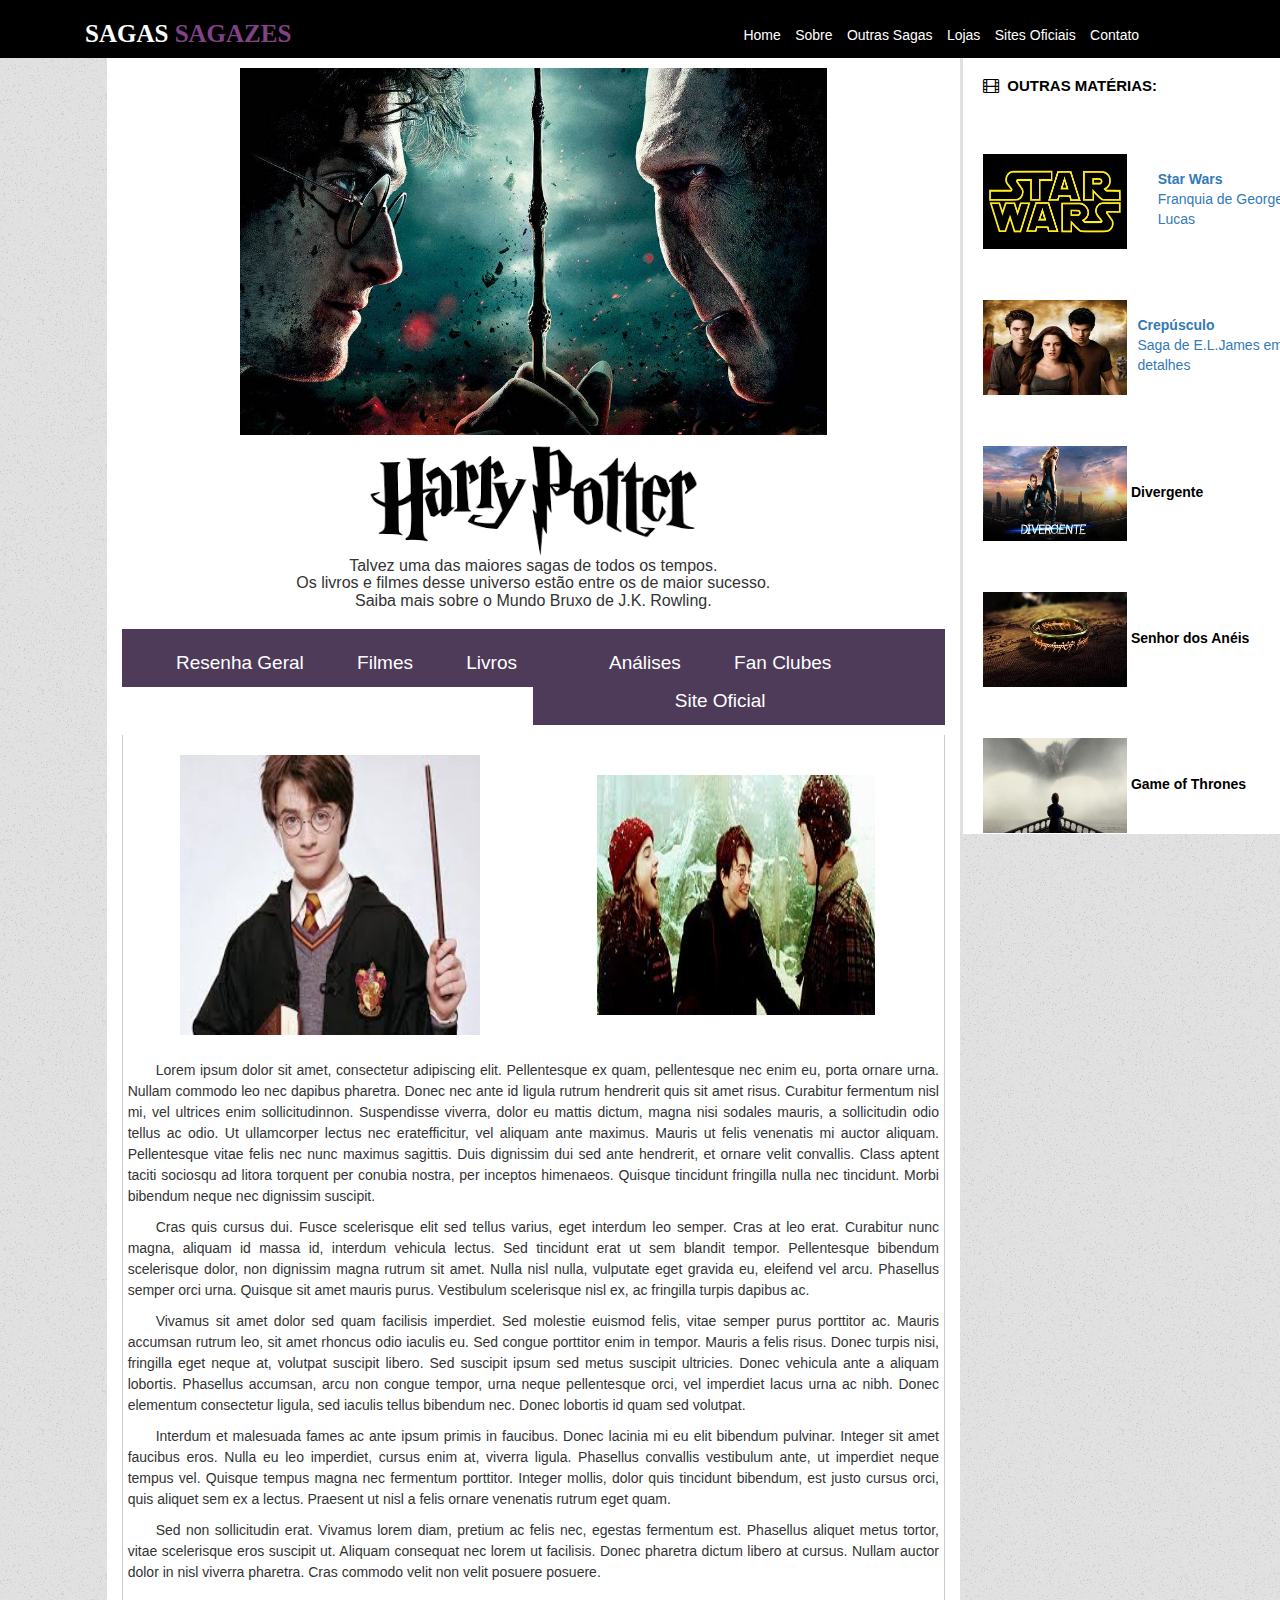
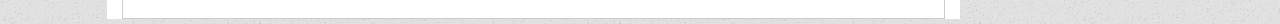
==== paghp.html @ ce02914e "Upload 2/08" ====
<!doctype html>
<html>
  <head>
    <meta charset="utf-8"/>
    <title>Harry Potter</title>
    <link rel="icon" href="./css/S.png" type="image/x-icon" />
	<link rel="stylesheet" href="./css/layouthp.css">
    <link rel="stylesheet" href="./css/bootstrap/css/bootstrap.min.css">
    <link rel="stylesheet" href="./css/font-awesome-4.7.0/css/font-awesome.min.css">
    <script type="text/javascript" src="javascript.js"></script>
   </head>
   <body>
	   	<header>
            <div class="container">
            <div class="col-sm-12 col-md-6"><h1><strong>SAGAS</strong><span><strong> SAGAZES</strong></span></h1></div>
            <div class="col-sm-12 col-md-6" id="nav">
	          <ul>
	            <button>Home</button>
	            <button>Sobre</button>
	            <button>Outras Sagas</button>
	            <button>Lojas</button>
	            <button>Sites Oficiais</button>
	            <button>Contato</button>
	          </ul>
	        </div>
	  	</header>

    <main class="col-xs-12 col-sm-12 col-md-8 col-md-offset-1">
        
        <div class="col-xs-12 col-md-12" id="first-img"><img src="css/img.jpg" alt="Harry Potter"/></div>

		<h1><img src="css/harrypotter.png" alt="Harry Potter"/> <p>Talvez uma das maiores sagas de todos os tempos. <br/>
		Os livros e filmes desse universo estão entre os de maior sucesso.<br/>
		Saiba mais sobre o Mundo Bruxo de J.K. Rowling.</p></h1>

    	<div id="nav">
  			<ul class="col-sm-12 col-md-6" id="ul1">
	            <button class="tablinks" id="ul-button-1" onclick="openConteudo(event, 'conteudo')">Resenha Geral</button>
	            <div class="dropdown" >
                  <button class="dropbtn" id="ul-button-1">Filmes</button>
                  <div class="dropdown-content" style="left: 0;">
                    <div class="tab">
                        <li><button class="tablinks" onclick="openConteudo(event, 'filme_1')">Harry Potter e a Pedra Filosofal</button></li>
                        <li><button class="tablinks" onclick="openConteudo(event, 'filme_2')">Harry Potter e a Camara Secreta</button></li>
                        <li><button class="tablinks" onclick="openConteudo(event, 'filme_3')">Harry Potter e o Prisioneiro de Azkaban</button></li>
                        <li><button class="tablinks" onclick="openConteudo(event, 'filme_4')">Harry Potter e o Cálice de Fogo</button></li>
                        <li><button class="tablinks" onclick="openConteudo(event, 'filme_5')">Harry Potter e a Ordem da Fênix</button></li>
                        <li><button class="tablinks" onclick="openConteudo(event, 'filme_6')">Harry Potter e o Enigma do Príncipe</button></li>
                        <li><button class="tablinks" onclick="openConteudo(event, 'filme_7')">Harry Potter e as Relíquias da Morte P1</button></li>
                        <li><button class="tablinks" onclick="openConteudo(event, 'filme_8')">Harry Potter e as Relíquias da Morte P2</button></li>
                    </div>
                    </div>
                </div>
	            <div class="dropdown" >
				  <button class="dropbtn" id="ul-button-1">Livros</button>
				  <div class="dropdown-content" style="left: 0;">
				    <div class="tab">
						<li><button class="tablinks" onclick="openConteudo(event, 'livro_1')">Harry Potter e a Pedra Filosofal</button></li>
						<li><button class="tablinks" onclick="openConteudo(event, 'livro_2')">Harry Potter e a Camara Secreta</button></li>
						<li><button class="tablinks" onclick="openConteudo(event, 'livro_3')">Harry Potter e o Prisioneiro de Azkaban</button></li>
						<li><button class="tablinks" onclick="openConteudo(event, 'livro_4')">Harry Potter e o Cálice de Fogo</button></li>
						<li><button class="tablinks" onclick="openConteudo(event, 'livro_5')">Harry Potter e a Ordem da Fênix</button></li>
						<li><button class="tablinks" onclick="openConteudo(event, 'livro_6')">Harry Potter e o Enigma do Príncipe</button></li>
						<li><button class="tablinks" onclick="openConteudo(event, 'livro_7')">Harry Potter e as Relíquias da Morte</button></li>
					</div>
				  </div>
				</div>
            </ul>
            <ul class="col-sm-12 col-md-6" id="ul2">
	            <button id="ul-button-2">Análises</button>
	            <button id="ul-button-2">Fan Clubes</button>
	            <a href="https://www.pottermore.com/" target="_blank"><button id="ul-button-2">Site Oficial</button></a>
         	</ul>
        </div>

        <div id="principal">

        	<div id="conteudo" class="tabcontent" style="display: block;" >

        	<div id="img" class="col-xs-12 col-sm-12 col-md-6"><img src="css/harry.jpg" alt="Harry Potter"/></div>

        	<div id="img1" class="col-xs-12 col-sm-12 col-md-6"><img src="css/harry2.jpg" alt="Harry Potter"/></div>
        	<br/>
        		<p>	Lorem ipsum dolor sit amet, consectetur adipiscing elit. Pellentesque ex quam, pellentesque nec enim eu, porta ornare urna. Nullam commodo leo nec dapibus pharetra. Donec nec ante id ligula rutrum hendrerit quis sit amet risus. Curabitur fermentum nisl mi, vel ultrices enim sollicitudinnon. Suspendisse viverra, dolor eu mattis dictum, magna nisi sodales mauris, a sollicitudin odio tellus ac odio. Ut ullamcorper lectus nec eratefficitur, vel aliquam ante maximus. Mauris ut felis venenatis mi auctor aliquam. Pellentesque vitae felis nec nunc maximus sagittis.
        		Duis dignissim dui sed ante hendrerit, et ornare velit convallis. Class aptent taciti sociosqu ad litora torquent per conubia nostra, per inceptos  himenaeos. Quisque tincidunt fringilla nulla nec tincidunt. Morbi bibendum neque nec dignissim suscipit.

        		<p>Cras quis cursus dui. Fusce scelerisque elit sed tellus varius, eget interdum leo semper. Cras at leo erat. Curabitur nunc magna, aliquam id massa id, interdum vehicula lectus. Sed tincidunt erat ut sem blandit tempor. Pellentesque bibendum scelerisque dolor, non dignissim magna rutrum sit amet. Nulla nisl nulla, vulputate eget gravida eu, eleifend vel arcu. Phasellus semper orci urna. Quisque sit amet mauris purus. Vestibulum scelerisque nisl ex, ac fringilla turpis dapibus ac.</p>

        		<p>Vivamus sit amet dolor sed quam facilisis imperdiet. Sed molestie euismod felis, vitae semper purus porttitor ac. Mauris accumsan rutrum leo, sit amet rhoncus odio iaculis eu. Sed congue porttitor enim in tempor. Mauris a felis risus. Donec turpis nisi, fringilla eget neque at, volutpat suscipit libero. Sed suscipit ipsum sed metus suscipit ultricies. Donec vehicula ante a aliquam lobortis. Phasellus accumsan, arcu non congue tempor, urna neque pellentesque orci, vel imperdiet lacus urna ac nibh. Donec elementum consectetur ligula, sed iaculis tellus bibendum nec. Donec lobortis id quam sed volutpat.</p>
        		<p>Interdum et malesuada fames ac ante ipsum primis in faucibus. Donec lacinia mi eu elit bibendum pulvinar. Integer sit amet faucibus eros. Nulla eu leo imperdiet, cursus enim at, viverra ligula. Phasellus convallis vestibulum ante, ut imperdiet neque tempus vel. Quisque tempus magna nec fermentum porttitor. Integer mollis, dolor quis tincidunt bibendum, est justo cursus orci, quis aliquet sem ex a lectus. Praesent ut nisl a felis ornare venenatis rutrum eget quam.</p>

        		<p>Sed non sollicitudin erat. Vivamus lorem diam, pretium ac felis nec, egestas fermentum est. Phasellus aliquet metus tortor, vitae scelerisque eros suscipit ut. Aliquam consequat nec lorem ut facilisis. Donec pharetra dictum libero at cursus. Nullam auctor dolor in nisl viverra pharetra. Cras commodo velit non velit posuere posuere.</p>
        	</div>
            <div id="filme_1" class="tabcontent" style="display: none;">

                <div id="img" class="col-xs-12 col-sm-12 col-md-6"><img src="css/pedrafilosofal2.jpg" alt="Harry Potter"/></div>
                <div id="img2" class="col-xs-12 col-sm-12 col-md-6"><img src="css/pedrafilosofal3.jpg" alt="Harry Potter"/></div>
                <br/>
                <p>rem ipsum dolor sit amet, consectetur adipiscing elit. Pellentesque porta felis id lectus condimentum, vitae luctus ex consectetur. Praesent lobortis ut erat sit amet elementum. Nulla vel congue tortor. Fusce ac dolor aliquet diam semper porta vel in massa. Quisque felis justo, efficitur nec mauris nec, volutpat faucibus dolor. Integer dignissim in velit eu imperdiet. Mauris venenatis condimentum dui. Donec dapibus laoreet mattis. Sed mollis ac ligula id rhoncus. Ut sit amet accumsan nisi. Praesent fringilla faucibus nisi, et fermentum mi dictum a. Nam metus nulla, aliquet eu quam eu, rutrum lobortis elit. Proin augue enim, feugiat a tincidunt a, efficitur sed ex. Fusce a erat eu metus auctor ultricies nec ut lacus. Nulla convallis nibh a iaculis fringilla.</p>
                <p>Duis dui velit, lobortis nec tincidunt at, hendrerit consectetur elit. In velit est, consequat a dignissim tincidunt, tincidunt id ipsum. Curabitur sit amet consectetur libero. Sed vel ligula eu ipsum mattis mollis in sed nulla. Donec eget velit in ante luctus sollicitudin vitae quis orci. Aliquam tempor, ante quis vestibulum ullamcorper, risus enim egestas nisi, quis commodo eros sem non nulla. Duis pulvinar consequat justo ac rhoncus. Nunc fermentum auctor placerat. Nulla id magna magna. Duis vitae metus nibh. Curabitur varius eleifend ante, nec convallis lacus sollicitudin sit amet. Nullam lacinia malesuada purus, sed pellentesque eros rutrum non. Vivamus id sodales diam, id semper nisi.</p>

                <p>Pellentesque risus eros, auctor in enim a, aliquam ultrices ex. Quisque vel nunc at elit fermentum tristique in et sapien. Morbi volutpat nisl sit amet facilisis volutpat. Fusce facilisis leo at semper egestas. Suspendisse consectetur vehicula consequat. Nam ut libero in arcu cursus tempus. Quisque in tellus a urna consectetur dignissim. Nulla nibh sem, tristique id accumsan non, imperdiet ut massa. Praesent nec libero tempor, sagittis lacus vel, ullamcorper nisi. Morbi nec gravida mauris. Nullam ac urna nec lacus tristique facilisis nec a justo. Donec ut est et purus dignissim vulputate nec eu orci. Pellentesque habitant morbi tristique senectus et netus et malesuada fames ac turpis egestas.</p>
            </div>
            <div id="filme_2" class="tabcontent" style="display: none;">

                <div id="img" class="col-xs-12 col-sm-12 col-md-6"><img src="css/camarasecreta2.jpg" alt="Harry Potter"/></div>
                <div id="img2" class="col-xs-12 col-sm-12 col-md-6"><img src="css/camarasecreta3.jpg" alt="Harry Potter"/></div>
                <br/>
                <p>Lorem ipsum dolor sit amet, consectetur adipiscing elit. Pellentesque porta felis id lectus condimentum, vitae luctus ex consectetur. Praesent lobortis ut erat sit amet elementum. Nulla vel congue tortor. Fusce ac dolor aliquet diam semper porta vel in massa. Quisque felis justo, efficitur nec mauris nec, volutpat faucibus dolor. Integer dignissim in velit eu imperdiet. Mauris venenatis condimentum dui. Donec dapibus laoreet mattis. Sed mollis ac ligula id rhoncus. Ut sit amet accumsan nisi. Praesent fringilla faucibus nisi, et fermentum mi dictum a. Nam metus nulla, aliquet eu quam eu, rutrum lobortis elit. Proin augue enim, feugiat a tincidunt a, efficitur sed ex. Fusce a erat eu metus auctor ultricies nec ut lacus. Nulla convallis nibh a iaculis fringilla.</p>

                <p>Duis dui velit, lobortis nec tincidunt at, hendrerit consectetur elit. In velit est, consequat a dignissim tincidunt, tincidunt id ipsum. Curabitur sit amet consectetur libero. Sed vel ligula eu ipsum mattis mollis in sed nulla. Donec eget velit in ante luctus sollicitudin vitae quis orci. Aliquam tempor, ante quis vestibulum ullamcorper, risus enim egestas nisi, quis commodo eros sem non nulla. Duis pulvinar consequat justo ac rhoncus. Nunc fermentum auctor placerat. Nulla id magna magna. Duis vitae metus nibh. Curabitur varius eleifend ante, nec convallis lacus sollicitudin sit amet. Nullam lacinia malesuada purus, sed pellentesque eros rutrum non. Vivamus id sodales diam, id semper nisi.</p>

                <p>Pellentesque risus eros, auctor in enim a, aliquam ultrices ex. Quisque vel nunc at elit fermentum tristique in et sapien. Morbi volutpat nisl sit amet facilisis volutpat. Fusce facilisis leo at semper egestas. Suspendisse consectetur vehicula consequat. Nam ut libero in arcu cursus tempus. Quisque in tellus a urna consectetur dignissim. Nulla nibh sem, tristique id accumsan non, imperdiet ut massa. Praesent nec libero tempor, sagittis lacus vel, ullamcorper nisi. Morbi nec gravida mauris. Nullam ac urna nec lacus tristique facilisis nec a justo. Donec ut est et purus dignissim vulputate nec eu orci. Pellentesque habitant morbi tristique senectus et netus et malesuada fames ac turpis egestas.</p>
            </div>
            <div id="filme_3" class="tabcontent" style="display: none;">

                <div id="img" class="col-xs-12 col-sm-12 col-md-6"><img src="css/prisioneiro2.jpg" alt="Harry Potter"/></div>
                <div id="img2" class="col-xs-12 col-sm-12 col-md-6"><img src="css/prisioneiro3.jpg" alt="Harry Potter"/></div>
                <br/>
                <p>Lorem ipsum dolor sit amet, consectetur adipiscing elit. Pellentesque porta felis id lectus condimentum, vitae luctus ex consectetur. Praesent lobortis ut erat sit amet elementum. Nulla vel congue tortor. Fusce ac dolor aliquet diam semper porta vel in massa. Quisque felis justo, efficitur nec mauris nec, volutpat faucibus dolor. Integer dignissim in velit eu imperdiet. Mauris venenatis condimentum dui. Donec dapibus laoreet mattis. Sed mollis ac ligula id rhoncus. Ut sit amet accumsan nisi. Praesent fringilla faucibus nisi, et fermentum mi dictum a. Nam metus nulla, aliquet eu quam eu, rutrum lobortis elit. Proin augue enim, feugiat a tincidunt a, efficitur sed ex. Fusce a erat eu metus auctor ultricies nec ut lacus. Nulla convallis nibh a iaculis fringilla.</p>

                <p>Duis dui velit, lobortis nec tincidunt at, hendrerit consectetur elit. In velit est, consequat a dignissim tincidunt, tincidunt id ipsum. Curabitur sit amet consectetur libero. Sed vel ligula eu ipsum mattis mollis in sed nulla. Donec eget velit in ante luctus sollicitudin vitae quis orci. Aliquam tempor, ante quis vestibulum ullamcorper, risus enim egestas nisi, quis commodo eros sem non nulla. Duis pulvinar consequat justo ac rhoncus. Nunc fermentum auctor placerat. Nulla id magna magna. Duis vitae metus nibh. Curabitur varius eleifend ante, nec convallis lacus sollicitudin sit amet. Nullam lacinia malesuada purus, sed pellentesque eros rutrum non. Vivamus id sodales diam, id semper nisi.</p>

                <p>Pellentesque risus eros, auctor in enim a, aliquam ultrices ex. Quisque vel nunc at elit fermentum tristique in et sapien. Morbi volutpat nisl sit amet facilisis volutpat. Fusce facilisis leo at semper egestas. Suspendisse consectetur vehicula consequat. Nam ut libero in arcu cursus tempus. Quisque in tellus a urna consectetur dignissim. Nulla nibh sem, tristique id accumsan non, imperdiet ut massa. Praesent nec libero tempor, sagittis lacus vel, ullamcorper nisi. Morbi nec gravida mauris. Nullam ac urna nec lacus tristique facilisis nec a justo. Donec ut est et purus dignissim vulputate nec eu orci. Pellentesque habitant morbi tristique senectus et netus et malesuada fames ac turpis egestas.</p>
            </div>
            <div id="filme_4" class="tabcontent" style="display: none;">

                <div id="img"><img src="css/calicedefogo2.jpg" alt="Harry Potter"/>
                <img src="css/calicedefogo3.jpg" alt="Harry Potter"/></div>
                <br/>
                <p>Lorem ipsum dolor sit amet, consectetur adipiscing elit. Pellentesque porta felis id lectus condimentum, vitae luctus ex consectetur. Praesent lobortis ut erat sit amet elementum. Nulla vel congue tortor. Fusce ac dolor aliquet diam semper porta vel in massa. Quisque felis justo, efficitur nec mauris nec, volutpat faucibus dolor. Integer dignissim in velit eu imperdiet. Mauris venenatis condimentum dui. Donec dapibus laoreet mattis. Sed mollis ac ligula id rhoncus. Ut sit amet accumsan nisi. Praesent fringilla faucibus nisi, et fermentum mi dictum a. Nam metus nulla, aliquet eu quam eu, rutrum lobortis elit. Proin augue enim, feugiat a tincidunt a, efficitur sed ex. Fusce a erat eu metus auctor ultricies nec ut lacus. Nulla convallis nibh a iaculis fringilla.</p>

                <p>Duis dui velit, lobortis nec tincidunt at, hendrerit consectetur elit. In velit est, consequat a dignissim tincidunt, tincidunt id ipsum. Curabitur sit amet consectetur libero. Sed vel ligula eu ipsum mattis mollis in sed nulla. Donec eget velit in ante luctus sollicitudin vitae quis orci. Aliquam tempor, ante quis vestibulum ullamcorper, risus enim egestas nisi, quis commodo eros sem non nulla. Duis pulvinar consequat justo ac rhoncus. Nunc fermentum auctor placerat. Nulla id magna magna. Duis vitae metus nibh. Curabitur varius eleifend ante, nec convallis lacus sollicitudin sit amet. Nullam lacinia malesuada purus, sed pellentesque eros rutrum non. Vivamus id sodales diam, id semper nisi.</p>

                <p>Pellentesque risus eros, auctor in enim a, aliquam ultrices ex. Quisque vel nunc at elit fermentum tristique in et sapien. Morbi volutpat nisl sit amet facilisis volutpat. Fusce facilisis leo at semper egestas. Suspendisse consectetur vehicula consequat. Nam ut libero in arcu cursus tempus. Quisque in tellus a urna consectetur dignissim. Nulla nibh sem, tristique id accumsan non, imperdiet ut massa. Praesent nec libero tempor, sagittis lacus vel, ullamcorper nisi. Morbi nec gravida mauris. Nullam ac urna nec lacus tristique facilisis nec a justo. Donec ut est et purus dignissim vulputate nec eu orci. Pellentesque habitant morbi tristique senectus et netus et malesuada fames ac turpis egestas.</p>
            </div>
            <div id="filme_5" class="tabcontent" style="display: none;">

                <div id="img"><img src="css/ordemdafenix2.jpg" alt="Harry Potter"/>
                <img src="css/ordemdafenix3.jpg" alt="Harry Potter"/></div>
                <br/>
                <p>Lorem ipsum dolor sit amet, consectetur adipiscing elit. Pellentesque porta felis id lectus condimentum, vitae luctus ex consectetur. Praesent lobortis ut erat sit amet elementum. Nulla vel congue tortor. Fusce ac dolor aliquet diam semper porta vel in massa. Quisque felis justo, efficitur nec mauris nec, volutpat faucibus dolor. Integer dignissim in velit eu imperdiet. Mauris venenatis condimentum dui. Donec dapibus laoreet mattis. Sed mollis ac ligula id rhoncus. Ut sit amet accumsan nisi. Praesent fringilla faucibus nisi, et fermentum mi dictum a. Nam metus nulla, aliquet eu quam eu, rutrum lobortis elit. Proin augue enim, feugiat a tincidunt a, efficitur sed ex. Fusce a erat eu metus auctor ultricies nec ut lacus. Nulla convallis nibh a iaculis fringilla.</p>

                <p>Duis dui velit, lobortis nec tincidunt at, hendrerit consectetur elit. In velit est, consequat a dignissim tincidunt, tincidunt id ipsum. Curabitur sit amet consectetur libero. Sed vel ligula eu ipsum mattis mollis in sed nulla. Donec eget velit in ante luctus sollicitudin vitae quis orci. Aliquam tempor, ante quis vestibulum ullamcorper, risus enim egestas nisi, quis commodo eros sem non nulla. Duis pulvinar consequat justo ac rhoncus. Nunc fermentum auctor placerat. Nulla id magna magna. Duis vitae metus nibh. Curabitur varius eleifend ante, nec convallis lacus sollicitudin sit amet. Nullam lacinia malesuada purus, sed pellentesque eros rutrum non. Vivamus id sodales diam, id semper nisi.</p>

                <p>Pellentesque risus eros, auctor in enim a, aliquam ultrices ex. Quisque vel nunc at elit fermentum tristique in et sapien. Morbi volutpat nisl sit amet facilisis volutpat. Fusce facilisis leo at semper egestas. Suspendisse consectetur vehicula consequat. Nam ut libero in arcu cursus tempus. Quisque in tellus a urna consectetur dignissim. Nulla nibh sem, tristique id accumsan non, imperdiet ut massa. Praesent nec libero tempor, sagittis lacus vel, ullamcorper nisi. Morbi nec gravida mauris. Nullam ac urna nec lacus tristique facilisis nec a justo. Donec ut est et purus dignissim vulputate nec eu orci. Pellentesque habitant morbi tristique senectus et netus et malesuada fames ac turpis egestas.</p>
            </div>
            <div id="filme_6" class="tabcontent" style="display: none;">

                <div id="img"><img src="css/enigmadoprincipe2.jpg" alt="Harry Potter"/>
                <img src="css/enigmadoprincipe3.jpg" alt="Harry Potter"/></div>
                <br/>
                <p>Lorem ipsum dolor sit amet, consectetur adipiscing elit. Pellentesque porta felis id lectus condimentum, vitae luctus ex consectetur. Praesent lobortis ut erat sit amet elementum. Nulla vel congue tortor. Fusce ac dolor aliquet diam semper porta vel in massa. Quisque felis justo, efficitur nec mauris nec, volutpat faucibus dolor. Integer dignissim in velit eu imperdiet. Mauris venenatis condimentum dui. Donec dapibus laoreet mattis. Sed mollis ac ligula id rhoncus. Ut sit amet accumsan nisi. Praesent fringilla faucibus nisi, et fermentum mi dictum a. Nam metus nulla, aliquet eu quam eu, rutrum lobortis elit. Proin augue enim, feugiat a tincidunt a, efficitur sed ex. Fusce a erat eu metus auctor ultricies nec ut lacus. Nulla convallis nibh a iaculis fringilla.</p>

                <p>Duis dui velit, lobortis nec tincidunt at, hendrerit consectetur elit. In velit est, consequat a dignissim tincidunt, tincidunt id ipsum. Curabitur sit amet consectetur libero. Sed vel ligula eu ipsum mattis mollis in sed nulla. Donec eget velit in ante luctus sollicitudin vitae quis orci. Aliquam tempor, ante quis vestibulum ullamcorper, risus enim egestas nisi, quis commodo eros sem non nulla. Duis pulvinar consequat justo ac rhoncus. Nunc fermentum auctor placerat. Nulla id magna magna. Duis vitae metus nibh. Curabitur varius eleifend ante, nec convallis lacus sollicitudin sit amet. Nullam lacinia malesuada purus, sed pellentesque eros rutrum non. Vivamus id sodales diam, id semper nisi.</p>

                <p>Pellentesque risus eros, auctor in enim a, aliquam ultrices ex. Quisque vel nunc at elit fermentum tristique in et sapien. Morbi volutpat nisl sit amet facilisis volutpat. Fusce facilisis leo at semper egestas. Suspendisse consectetur vehicula consequat. Nam ut libero in arcu cursus tempus. Quisque in tellus a urna consectetur dignissim. Nulla nibh sem, tristique id accumsan non, imperdiet ut massa. Praesent nec libero tempor, sagittis lacus vel, ullamcorper nisi. Morbi nec gravida mauris. Nullam ac urna nec lacus tristique facilisis nec a justo. Donec ut est et purus dignissim vulputate nec eu orci. Pellentesque habitant morbi tristique senectus et netus et malesuada fames ac turpis egestas.</p>
            </div>
            <div id="filme_7" class="tabcontent" style="display: none;">

                <div id="img"><img src="css/reliquiasdamorte2.jpg" alt="Harry Potter"/>
                <img src="css/reliquiasdamorte3.jpg" alt="Harry Potter"/></div>
                <br/>
                <p>Lorem ipsum dolor sit amet, consectetur adipiscing elit. Pellentesque porta felis id lectus condimentum, vitae luctus ex consectetur. Praesent lobortis ut erat sit amet elementum. Nulla vel congue tortor. Fusce ac dolor aliquet diam semper porta vel in massa. Quisque felis justo, efficitur nec mauris nec, volutpat faucibus dolor. Integer dignissim in velit eu imperdiet. Mauris venenatis condimentum dui. Donec dapibus laoreet mattis. Sed mollis ac ligula id rhoncus. Ut sit amet accumsan nisi. Praesent fringilla faucibus nisi, et fermentum mi dictum a. Nam metus nulla, aliquet eu quam eu, rutrum lobortis elit. Proin augue enim, feugiat a tincidunt a, efficitur sed ex. Fusce a erat eu metus auctor ultricies nec ut lacus. Nulla convallis nibh a iaculis fringilla.</p>

                <p>Duis dui velit, lobortis nec tincidunt at, hendrerit consectetur elit. In velit est, consequat a dignissim tincidunt, tincidunt id ipsum. Curabitur sit amet consectetur libero. Sed vel ligula eu ipsum mattis mollis in sed nulla. Donec eget velit in ante luctus sollicitudin vitae quis orci. Aliquam tempor, ante quis vestibulum ullamcorper, risus enim egestas nisi, quis commodo eros sem non nulla. Duis pulvinar consequat justo ac rhoncus. Nunc fermentum auctor placerat. Nulla id magna magna. Duis vitae metus nibh. Curabitur varius eleifend ante, nec convallis lacus sollicitudin sit amet. Nullam lacinia malesuada purus, sed pellentesque eros rutrum non. Vivamus id sodales diam, id semper nisi.</p>

                <p>Pellentesque risus eros, auctor in enim a, aliquam ultrices ex. Quisque vel nunc at elit fermentum tristique in et sapien. Morbi volutpat nisl sit amet facilisis volutpat. Fusce facilisis leo at semper egestas. Suspendisse consectetur vehicula consequat. Nam ut libero in arcu cursus tempus. Quisque in tellus a urna consectetur dignissim. Nulla nibh sem, tristique id accumsan non, imperdiet ut massa. Praesent nec libero tempor, sagittis lacus vel, ullamcorper nisi. Morbi nec gravida mauris. Nullam ac urna nec lacus tristique facilisis nec a justo. Donec ut est et purus dignissim vulputate nec eu orci. Pellentesque habitant morbi tristique senectus et netus et malesuada fames ac turpis egestas.</p>
            </div>
            <div id="filme_8" class="tabcontent" style="display: none;">

                <div id="img"><img src="css/reliquiasdamorte4.jpg" alt="Harry Potter"/>
                <img src="css/reliquiasdamorte5.jpg" alt="Harry Potter"/></div>
                <br/>
                <p>Lorem ipsum dolor sit amet, consectetur adipiscing elit. Pellentesque porta felis id lectus condimentum, vitae luctus ex consectetur. Praesent lobortis ut erat sit amet elementum. Nulla vel congue tortor. Fusce ac dolor aliquet diam semper porta vel in massa. Quisque felis justo, efficitur nec mauris nec, volutpat faucibus dolor. Integer dignissim in velit eu imperdiet. Mauris venenatis condimentum dui. Donec dapibus laoreet mattis. Sed mollis ac ligula id rhoncus. Ut sit amet accumsan nisi. Praesent fringilla faucibus nisi, et fermentum mi dictum a. Nam metus nulla, aliquet eu quam eu, rutrum lobortis elit. Proin augue enim, feugiat a tincidunt a, efficitur sed ex. Fusce a erat eu metus auctor ultricies nec ut lacus. Nulla convallis nibh a iaculis fringilla.</p>

                <p>Duis dui velit, lobortis nec tincidunt at, hendrerit consectetur elit. In velit est, consequat a dignissim tincidunt, tincidunt id ipsum. Curabitur sit amet consectetur libero. Sed vel ligula eu ipsum mattis mollis in sed nulla. Donec eget velit in ante luctus sollicitudin vitae quis orci. Aliquam tempor, ante quis vestibulum ullamcorper, risus enim egestas nisi, quis commodo eros sem non nulla. Duis pulvinar consequat justo ac rhoncus. Nunc fermentum auctor placerat. Nulla id magna magna. Duis vitae metus nibh. Curabitur varius eleifend ante, nec convallis lacus sollicitudin sit amet. Nullam lacinia malesuada purus, sed pellentesque eros rutrum non. Vivamus id sodales diam, id semper nisi.</p>

                <p>Pellentesque risus eros, auctor in enim a, aliquam ultrices ex. Quisque vel nunc at elit fermentum tristique in et sapien. Morbi volutpat nisl sit amet facilisis volutpat. Fusce facilisis leo at semper egestas. Suspendisse consectetur vehicula consequat. Nam ut libero in arcu cursus tempus. Quisque in tellus a urna consectetur dignissim. Nulla nibh sem, tristique id accumsan non, imperdiet ut massa. Praesent nec libero tempor, sagittis lacus vel, ullamcorper nisi. Morbi nec gravida mauris. Nullam ac urna nec lacus tristique facilisis nec a justo. Donec ut est et purus dignissim vulputate nec eu orci. Pellentesque habitant morbi tristique senectus et netus et malesuada fames ac turpis egestas.</p>
            </div>
        	<div id="livro_1" class="tabcontent" style="display: none;">

        		<div id="img"><img src="css/pedrafilosofal.jpg" alt="Harry Potter"/>
        		<img src="css/pedrafilosofal1.jpg" alt="Harry Potter"/></div>
        		<br/>
        		<p>rem ipsum dolor sit amet, consectetur adipiscing elit. Pellentesque porta felis id lectus condimentum, vitae luctus ex consectetur. Praesent lobortis ut erat sit amet elementum. Nulla vel congue tortor. Fusce ac dolor aliquet diam semper porta vel in massa. Quisque felis justo, efficitur nec mauris nec, volutpat faucibus dolor. Integer dignissim in velit eu imperdiet. Mauris venenatis condimentum dui. Donec dapibus laoreet mattis. Sed mollis ac ligula id rhoncus. Ut sit amet accumsan nisi. Praesent fringilla faucibus nisi, et fermentum mi dictum a. Nam metus nulla, aliquet eu quam eu, rutrum lobortis elit. Proin augue enim, feugiat a tincidunt a, efficitur sed ex. Fusce a erat eu metus auctor ultricies nec ut lacus. Nulla convallis nibh a iaculis fringilla.</p>
				<p>Duis dui velit, lobortis nec tincidunt at, hendrerit consectetur elit. In velit est, consequat a dignissim tincidunt, tincidunt id ipsum. Curabitur sit amet consectetur libero. Sed vel ligula eu ipsum mattis mollis in sed nulla. Donec eget velit in ante luctus sollicitudin vitae quis orci. Aliquam tempor, ante quis vestibulum ullamcorper, risus enim egestas nisi, quis commodo eros sem non nulla. Duis pulvinar consequat justo ac rhoncus. Nunc fermentum auctor placerat. Nulla id magna magna. Duis vitae metus nibh. Curabitur varius eleifend ante, nec convallis lacus sollicitudin sit amet. Nullam lacinia malesuada purus, sed pellentesque eros rutrum non. Vivamus id sodales diam, id semper nisi.</p>

				<p>Pellentesque risus eros, auctor in enim a, aliquam ultrices ex. Quisque vel nunc at elit fermentum tristique in et sapien. Morbi volutpat nisl sit amet facilisis volutpat. Fusce facilisis leo at semper egestas. Suspendisse consectetur vehicula consequat. Nam ut libero in arcu cursus tempus. Quisque in tellus a urna consectetur dignissim. Nulla nibh sem, tristique id accumsan non, imperdiet ut massa. Praesent nec libero tempor, sagittis lacus vel, ullamcorper nisi. Morbi nec gravida mauris. Nullam ac urna nec lacus tristique facilisis nec a justo. Donec ut est et purus dignissim vulputate nec eu orci. Pellentesque habitant morbi tristique senectus et netus et malesuada fames ac turpis egestas.</p>
			</div>
			<div id="livro_2" class="tabcontent" style="display: none;">

				<div id="img"><img src="css/camarasecreta.jpg" alt="Harry Potter"/>
        		<img src="css/camarasecreta1.jpg" alt="Harry Potter"/></div>
        		<br/>
        		<p>Lorem ipsum dolor sit amet, consectetur adipiscing elit. Pellentesque porta felis id lectus condimentum, vitae luctus ex consectetur. Praesent lobortis ut erat sit amet elementum. Nulla vel congue tortor. Fusce ac dolor aliquet diam semper porta vel in massa. Quisque felis justo, efficitur nec mauris nec, volutpat faucibus dolor. Integer dignissim in velit eu imperdiet. Mauris venenatis condimentum dui. Donec dapibus laoreet mattis. Sed mollis ac ligula id rhoncus. Ut sit amet accumsan nisi. Praesent fringilla faucibus nisi, et fermentum mi dictum a. Nam metus nulla, aliquet eu quam eu, rutrum lobortis elit. Proin augue enim, feugiat a tincidunt a, efficitur sed ex. Fusce a erat eu metus auctor ultricies nec ut lacus. Nulla convallis nibh a iaculis fringilla.</p>

				<p>Duis dui velit, lobortis nec tincidunt at, hendrerit consectetur elit. In velit est, consequat a dignissim tincidunt, tincidunt id ipsum. Curabitur sit amet consectetur libero. Sed vel ligula eu ipsum mattis mollis in sed nulla. Donec eget velit in ante luctus sollicitudin vitae quis orci. Aliquam tempor, ante quis vestibulum ullamcorper, risus enim egestas nisi, quis commodo eros sem non nulla. Duis pulvinar consequat justo ac rhoncus. Nunc fermentum auctor placerat. Nulla id magna magna. Duis vitae metus nibh. Curabitur varius eleifend ante, nec convallis lacus sollicitudin sit amet. Nullam lacinia malesuada purus, sed pellentesque eros rutrum non. Vivamus id sodales diam, id semper nisi.</p>

				<p>Pellentesque risus eros, auctor in enim a, aliquam ultrices ex. Quisque vel nunc at elit fermentum tristique in et sapien. Morbi volutpat nisl sit amet facilisis volutpat. Fusce facilisis leo at semper egestas. Suspendisse consectetur vehicula consequat. Nam ut libero in arcu cursus tempus. Quisque in tellus a urna consectetur dignissim. Nulla nibh sem, tristique id accumsan non, imperdiet ut massa. Praesent nec libero tempor, sagittis lacus vel, ullamcorper nisi. Morbi nec gravida mauris. Nullam ac urna nec lacus tristique facilisis nec a justo. Donec ut est et purus dignissim vulputate nec eu orci. Pellentesque habitant morbi tristique senectus et netus et malesuada fames ac turpis egestas.</p>
			</div>
			<div id="livro_3" class="tabcontent" style="display: none;">

				<div id="img"><img src="css/prisioneiro.jpg" alt="Harry Potter"/>
        		<img src="css/prisioneiro1.jpg" alt="Harry Potter"/></div>
        		<br/>
        		<p>Lorem ipsum dolor sit amet, consectetur adipiscing elit. Pellentesque porta felis id lectus condimentum, vitae luctus ex consectetur. Praesent lobortis ut erat sit amet elementum. Nulla vel congue tortor. Fusce ac dolor aliquet diam semper porta vel in massa. Quisque felis justo, efficitur nec mauris nec, volutpat faucibus dolor. Integer dignissim in velit eu imperdiet. Mauris venenatis condimentum dui. Donec dapibus laoreet mattis. Sed mollis ac ligula id rhoncus. Ut sit amet accumsan nisi. Praesent fringilla faucibus nisi, et fermentum mi dictum a. Nam metus nulla, aliquet eu quam eu, rutrum lobortis elit. Proin augue enim, feugiat a tincidunt a, efficitur sed ex. Fusce a erat eu metus auctor ultricies nec ut lacus. Nulla convallis nibh a iaculis fringilla.</p>

				<p>Duis dui velit, lobortis nec tincidunt at, hendrerit consectetur elit. In velit est, consequat a dignissim tincidunt, tincidunt id ipsum. Curabitur sit amet consectetur libero. Sed vel ligula eu ipsum mattis mollis in sed nulla. Donec eget velit in ante luctus sollicitudin vitae quis orci. Aliquam tempor, ante quis vestibulum ullamcorper, risus enim egestas nisi, quis commodo eros sem non nulla. Duis pulvinar consequat justo ac rhoncus. Nunc fermentum auctor placerat. Nulla id magna magna. Duis vitae metus nibh. Curabitur varius eleifend ante, nec convallis lacus sollicitudin sit amet. Nullam lacinia malesuada purus, sed pellentesque eros rutrum non. Vivamus id sodales diam, id semper nisi.</p>

				<p>Pellentesque risus eros, auctor in enim a, aliquam ultrices ex. Quisque vel nunc at elit fermentum tristique in et sapien. Morbi volutpat nisl sit amet facilisis volutpat. Fusce facilisis leo at semper egestas. Suspendisse consectetur vehicula consequat. Nam ut libero in arcu cursus tempus. Quisque in tellus a urna consectetur dignissim. Nulla nibh sem, tristique id accumsan non, imperdiet ut massa. Praesent nec libero tempor, sagittis lacus vel, ullamcorper nisi. Morbi nec gravida mauris. Nullam ac urna nec lacus tristique facilisis nec a justo. Donec ut est et purus dignissim vulputate nec eu orci. Pellentesque habitant morbi tristique senectus et netus et malesuada fames ac turpis egestas.</p>
			</div>
            <div id="livro_4" class="tabcontent" style="display: none;">

                <div id="img"><img src="css/calicedefogo.jpg" alt="Harry Potter"/>
                <img src="css/calicedefogo1.jpg" alt="Harry Potter"/></div>
                <br/>
                <p>Lorem ipsum dolor sit amet, consectetur adipiscing elit. Pellentesque porta felis id lectus condimentum, vitae luctus ex consectetur. Praesent lobortis ut erat sit amet elementum. Nulla vel congue tortor. Fusce ac dolor aliquet diam semper porta vel in massa. Quisque felis justo, efficitur nec mauris nec, volutpat faucibus dolor. Integer dignissim in velit eu imperdiet. Mauris venenatis condimentum dui. Donec dapibus laoreet mattis. Sed mollis ac ligula id rhoncus. Ut sit amet accumsan nisi. Praesent fringilla faucibus nisi, et fermentum mi dictum a. Nam metus nulla, aliquet eu quam eu, rutrum lobortis elit. Proin augue enim, feugiat a tincidunt a, efficitur sed ex. Fusce a erat eu metus auctor ultricies nec ut lacus. Nulla convallis nibh a iaculis fringilla.</p>

                <p>Duis dui velit, lobortis nec tincidunt at, hendrerit consectetur elit. In velit est, consequat a dignissim tincidunt, tincidunt id ipsum. Curabitur sit amet consectetur libero. Sed vel ligula eu ipsum mattis mollis in sed nulla. Donec eget velit in ante luctus sollicitudin vitae quis orci. Aliquam tempor, ante quis vestibulum ullamcorper, risus enim egestas nisi, quis commodo eros sem non nulla. Duis pulvinar consequat justo ac rhoncus. Nunc fermentum auctor placerat. Nulla id magna magna. Duis vitae metus nibh. Curabitur varius eleifend ante, nec convallis lacus sollicitudin sit amet. Nullam lacinia malesuada purus, sed pellentesque eros rutrum non. Vivamus id sodales diam, id semper nisi.</p>

                <p>Pellentesque risus eros, auctor in enim a, aliquam ultrices ex. Quisque vel nunc at elit fermentum tristique in et sapien. Morbi volutpat nisl sit amet facilisis volutpat. Fusce facilisis leo at semper egestas. Suspendisse consectetur vehicula consequat. Nam ut libero in arcu cursus tempus. Quisque in tellus a urna consectetur dignissim. Nulla nibh sem, tristique id accumsan non, imperdiet ut massa. Praesent nec libero tempor, sagittis lacus vel, ullamcorper nisi. Morbi nec gravida mauris. Nullam ac urna nec lacus tristique facilisis nec a justo. Donec ut est et purus dignissim vulputate nec eu orci. Pellentesque habitant morbi tristique senectus et netus et malesuada fames ac turpis egestas.</p>
            </div>
            <div id="livro_5" class="tabcontent" style="display: none;">

                <div id="img"><img src="css/ordemdafenix.jpg" alt="Harry Potter"/>
                <img src="css/ordemdafenix1.jpg" alt="Harry Potter"/></div>
                <br/>
                <p>Lorem ipsum dolor sit amet, consectetur adipiscing elit. Pellentesque porta felis id lectus condimentum, vitae luctus ex consectetur. Praesent lobortis ut erat sit amet elementum. Nulla vel congue tortor. Fusce ac dolor aliquet diam semper porta vel in massa. Quisque felis justo, efficitur nec mauris nec, volutpat faucibus dolor. Integer dignissim in velit eu imperdiet. Mauris venenatis condimentum dui. Donec dapibus laoreet mattis. Sed mollis ac ligula id rhoncus. Ut sit amet accumsan nisi. Praesent fringilla faucibus nisi, et fermentum mi dictum a. Nam metus nulla, aliquet eu quam eu, rutrum lobortis elit. Proin augue enim, feugiat a tincidunt a, efficitur sed ex. Fusce a erat eu metus auctor ultricies nec ut lacus. Nulla convallis nibh a iaculis fringilla.</p>

                <p>Duis dui velit, lobortis nec tincidunt at, hendrerit consectetur elit. In velit est, consequat a dignissim tincidunt, tincidunt id ipsum. Curabitur sit amet consectetur libero. Sed vel ligula eu ipsum mattis mollis in sed nulla. Donec eget velit in ante luctus sollicitudin vitae quis orci. Aliquam tempor, ante quis vestibulum ullamcorper, risus enim egestas nisi, quis commodo eros sem non nulla. Duis pulvinar consequat justo ac rhoncus. Nunc fermentum auctor placerat. Nulla id magna magna. Duis vitae metus nibh. Curabitur varius eleifend ante, nec convallis lacus sollicitudin sit amet. Nullam lacinia malesuada purus, sed pellentesque eros rutrum non. Vivamus id sodales diam, id semper nisi.</p>

                <p>Pellentesque risus eros, auctor in enim a, aliquam ultrices ex. Quisque vel nunc at elit fermentum tristique in et sapien. Morbi volutpat nisl sit amet facilisis volutpat. Fusce facilisis leo at semper egestas. Suspendisse consectetur vehicula consequat. Nam ut libero in arcu cursus tempus. Quisque in tellus a urna consectetur dignissim. Nulla nibh sem, tristique id accumsan non, imperdiet ut massa. Praesent nec libero tempor, sagittis lacus vel, ullamcorper nisi. Morbi nec gravida mauris. Nullam ac urna nec lacus tristique facilisis nec a justo. Donec ut est et purus dignissim vulputate nec eu orci. Pellentesque habitant morbi tristique senectus et netus et malesuada fames ac turpis egestas.</p>
            </div>
            <div id="livro_6" class="tabcontent" style="display: none;">

                <div id="img"><img src="css/enigmadoprincipe.jpg" alt="Harry Potter"/>
                <img src="css/enigmadoprincipe1.jpg" alt="Harry Potter"/></div>
                <br/>
                <p>Lorem ipsum dolor sit amet, consectetur adipiscing elit. Pellentesque porta felis id lectus condimentum, vitae luctus ex consectetur. Praesent lobortis ut erat sit amet elementum. Nulla vel congue tortor. Fusce ac dolor aliquet diam semper porta vel in massa. Quisque felis justo, efficitur nec mauris nec, volutpat faucibus dolor. Integer dignissim in velit eu imperdiet. Mauris venenatis condimentum dui. Donec dapibus laoreet mattis. Sed mollis ac ligula id rhoncus. Ut sit amet accumsan nisi. Praesent fringilla faucibus nisi, et fermentum mi dictum a. Nam metus nulla, aliquet eu quam eu, rutrum lobortis elit. Proin augue enim, feugiat a tincidunt a, efficitur sed ex. Fusce a erat eu metus auctor ultricies nec ut lacus. Nulla convallis nibh a iaculis fringilla.</p>

                <p>Duis dui velit, lobortis nec tincidunt at, hendrerit consectetur elit. In velit est, consequat a dignissim tincidunt, tincidunt id ipsum. Curabitur sit amet consectetur libero. Sed vel ligula eu ipsum mattis mollis in sed nulla. Donec eget velit in ante luctus sollicitudin vitae quis orci. Aliquam tempor, ante quis vestibulum ullamcorper, risus enim egestas nisi, quis commodo eros sem non nulla. Duis pulvinar consequat justo ac rhoncus. Nunc fermentum auctor placerat. Nulla id magna magna. Duis vitae metus nibh. Curabitur varius eleifend ante, nec convallis lacus sollicitudin sit amet. Nullam lacinia malesuada purus, sed pellentesque eros rutrum non. Vivamus id sodales diam, id semper nisi.</p>

                <p>Pellentesque risus eros, auctor in enim a, aliquam ultrices ex. Quisque vel nunc at elit fermentum tristique in et sapien. Morbi volutpat nisl sit amet facilisis volutpat. Fusce facilisis leo at semper egestas. Suspendisse consectetur vehicula consequat. Nam ut libero in arcu cursus tempus. Quisque in tellus a urna consectetur dignissim. Nulla nibh sem, tristique id accumsan non, imperdiet ut massa. Praesent nec libero tempor, sagittis lacus vel, ullamcorper nisi. Morbi nec gravida mauris. Nullam ac urna nec lacus tristique facilisis nec a justo. Donec ut est et purus dignissim vulputate nec eu orci. Pellentesque habitant morbi tristique senectus et netus et malesuada fames ac turpis egestas.</p>
            </div>
            <div id="livro_7" class="tabcontent" style="display: none;">

                <div id="img"><img src="css/reliquiasdamorte.jpg" alt="Harry Potter"/>
                <img src="css/reliquiasdamorte1.jpg" alt="Harry Potter"/></div>
                <br/>
                <p>Lorem ipsum dolor sit amet, consectetur adipiscing elit. Pellentesque porta felis id lectus condimentum, vitae luctus ex consectetur. Praesent lobortis ut erat sit amet elementum. Nulla vel congue tortor. Fusce ac dolor aliquet diam semper porta vel in massa. Quisque felis justo, efficitur nec mauris nec, volutpat faucibus dolor. Integer dignissim in velit eu imperdiet. Mauris venenatis condimentum dui. Donec dapibus laoreet mattis. Sed mollis ac ligula id rhoncus. Ut sit amet accumsan nisi. Praesent fringilla faucibus nisi, et fermentum mi dictum a. Nam metus nulla, aliquet eu quam eu, rutrum lobortis elit. Proin augue enim, feugiat a tincidunt a, efficitur sed ex. Fusce a erat eu metus auctor ultricies nec ut lacus. Nulla convallis nibh a iaculis fringilla.</p>

                <p>Duis dui velit, lobortis nec tincidunt at, hendrerit consectetur elit. In velit est, consequat a dignissim tincidunt, tincidunt id ipsum. Curabitur sit amet consectetur libero. Sed vel ligula eu ipsum mattis mollis in sed nulla. Donec eget velit in ante luctus sollicitudin vitae quis orci. Aliquam tempor, ante quis vestibulum ullamcorper, risus enim egestas nisi, quis commodo eros sem non nulla. Duis pulvinar consequat justo ac rhoncus. Nunc fermentum auctor placerat. Nulla id magna magna. Duis vitae metus nibh. Curabitur varius eleifend ante, nec convallis lacus sollicitudin sit amet. Nullam lacinia malesuada purus, sed pellentesque eros rutrum non. Vivamus id sodales diam, id semper nisi.</p>

                <p>Pellentesque risus eros, auctor in enim a, aliquam ultrices ex. Quisque vel nunc at elit fermentum tristique in et sapien. Morbi volutpat nisl sit amet facilisis volutpat. Fusce facilisis leo at semper egestas. Suspendisse consectetur vehicula consequat. Nam ut libero in arcu cursus tempus. Quisque in tellus a urna consectetur dignissim. Nulla nibh sem, tristique id accumsan non, imperdiet ut massa. Praesent nec libero tempor, sagittis lacus vel, ullamcorper nisi. Morbi nec gravida mauris. Nullam ac urna nec lacus tristique facilisis nec a justo. Donec ut est et purus dignissim vulputate nec eu orci. Pellentesque habitant morbi tristique senectus et netus et malesuada fames ac turpis egestas.</p>
            </div>
        </div>
    </main>
    <aside class="col-sm-12 col-md-3">
    	<h1>
    		<strong><i class="fa fa-film" aria-hidden="true"></i>&nbsp; OUTRAS MATÉRIAS:</strong>
    	</h1>
    	<div>
    		<a href="#"><img src="css/starwars.jpg" alt="Star Wars"></a>
	    	<a href="#"><p><strong>Star Wars</strong><br/>Franquia de George <br/> Lucas</p></a>
    	</div>
    	<div>
    		<a href="#"><img src="css/crepusculo.jpg"></a>		
	    	<a href="#"><p><strong>Crepúsculo</strong><br/>Saga de E.L.James em <br/>detalhes</p></a>
    	</div>
    	<div>
    		<a href="#"><img src="css/divergente.jpg"></a>	
	    	<strong>Divergente</strong>
      	</div>
    	<div>
    		<a href="#"><img src="css/senhordosaneis.jpg"></a>
    		<strong>Senhor dos Anéis</strong>
    	</div>
    	<div>
    		<a href="#"><img src="css/gameofthrones.jpg"></a>
    		<strong>Game of Thrones</strong>
    	</div>

    </aside>
   </body>
 </html>
---- css/layouthp.css ----
html{
  background-image: url('./background.png')
}

.col-md-offset{
  padding: 0;
}

header{
  width: 100%;
  background-color: #000;
  color: #fff;
  height: inherit;
}

header h1{
  font-size: 25px;
  font-family: Harlow Solid Italic;
}

header span{
  color:#824386;
}

header ul{
  margin-top: 4%;
  text-align: center;
}

header button{
  border-radius: 5px;
  text-decoration: none;
  background-color: #000;
  border:none;
  display:inline;
  margin-right: 1.5%;
  padding:0.7% 0.3% 0.5% 0.3%;
}

button:hover{
  transition: 0.5s;
  background-color: #4E3B5A;
  color: #fff
}

main a:link{
  color:#000;
  text-decoration: none;
}

main{
   margin-bottom: 5px;
  max-width: 1200px;
  background-color: #fff;
  height: inherit;
}
main h1{
  text-align: center;
}
main h1 p{
  font-size: 16px;
   text-align: center;
}

#first-img{
  text-align: center;
}
main img{
  max-width: 100%;
  max-height: 100%;
  padding-top: 10px;
  width: 74%;
  height: 35%;
}
.box{
  text-align: center;
}
.box img{
  width: 740px;
  height: 350px;
}

h1 img{
  height: 20%;
  width: 40%;
}

#ul1{
  text-align: center;
  padding: 10px 0px 10px 0px;
  font-size: 19px;
  height: inherit;
  background-color: #4E3B5A;
}

#ul-button-1{
  margin-left: 2em;
  padding: 10px 5px 25px 5px;
}

#ul2{
  text-align: center;
  padding: 10px 0px 10px 0px;
  font-size: 19px;
  height: inherit;
  background-color: #4E3B5A;
}

#ul-button-2{
  margin-right: 2em;
  padding: 10px 5px 25px 5px;
}

main #nav{
  margin-top: 1.99999999995;
  padding: 1.125% 0% 0% 0%;
  height: 6%;
}

main button{ 
  background-color: #4E3B5A;
  color: #fff;
  border-radius: 5px;
  border:none;
	height: 2em;
  display:inline;
  padding: 1.11 0.333333333em 1.66666666666em 0.333333333em;
}

main button:hover{
  transition: 0.5s;
  background-color: #684E77;
  text-decoration: none;
}

#img{
  text-align: center;
  height: 300px;
  margin-right: auto;
  margin-bottom: 15px;
}

#img img{ 
  width: 300px;
  height: 290px;
}

#img1{
  text-align: center;
  height: 300px;
  margin-left: auto;
  margin-bottom: 15px;
}

#img1 img{
  margin-top: 20px;
  width: 350;
  height: 250px;
}

#img2{
  text-align: center;
  height: 300px;
  margin-left: : auto;
  margin-bottom: 15px;
}

#img2 img{ 
  width: 300px;
  height: 290px;
}

#conteudo{
  float: right;
  width: 100%;
}

#conteudo p{
  text-align: justify;
  line-height: 1.5;
  text-indent: 2em;
}

#tab1{
  font-size: 19px;
}
div.tab button {
    background-color: inherit;
    border: none;
    outline: none;
    float: left;
    cursor: pointer;
    padding:10px 5px 25px 5px;
    transition: 0.5s;
    margin-bottom: 5px;
}

div.tab button:hover{
    background-color: #684E77;
}

div.tab button.active {
    background-color: #684E77;
}

.tabcontent {
    border: 1px solid #ccc;
    border-top: none;
    display: none;
    padding: 10px 5px 25px 5px;
}

.dropbtn {
    background-color: #4E3B5A;
    color: white;
    padding: 10px 5px 25px 5px;
    font-size: 19px;
    border: none;
    cursor: pointer;
}

.dropdown {
    position: relative;
    display: inline-block;
}

.dropdown-content {
    font-size: 18px !important;
    border:1px solid #f1f1f1;
    background-color: #4E3B5A;
    display: none;
    height: inherit;
    position: absolute;
    min-width: 400px;
    box-shadow: 0px 8px 16px 0px rgba(0,0,0,0.2);
    z-index: 1;
}

.dropdown-content li {
    color: black;
    padding: 12px 16px;
    text-decoration: none;
    display: block;
    bottom: 20px;
}

.dropdown:hover .dropdown-content {
    display: block;
}

.dropdown:onclick .dropdown-content{
  display: block;
  transition: 0.5s;
}

.dropdown:hover .dropbtn {
    background-color: #684E77;
}

#filme_1 p{
  text-indent: 2em;
  text-align: justify;
}
#filme_2 p{
  text-indent: 2em;
  text-align: justify;
}
#filme_3 p{
  text-indent: 2em;
  text-align: justify;
}
#filme_4 p{
  text-indent: 2em;
  text-align: justify;
}
#filme_5 p{
  text-indent: 2em;
  text-align: justify;
}
#filme_6 p{
  text-indent: 2em;
  text-align: justify;
}
#filme_7 p{
  text-indent: 2em;
  text-align: justify;
}
#filme_8 p{
  text-indent: 2em;
  text-align: justify;
}
#livro_1 p{
  text-indent: 2em;
  text-align: justify;
}
#livro_2 p{
  text-indent: 2em;
  text-align: justify;
}
#livro_3 p{
  text-indent: 2em;
  text-align: justify;
}
#livro_4 p{
  text-indent: 2em;
  text-align: justify;
}
#livro_5 p{
  text-indent: 2em;
  text-align: justify;
}
#livro_6 p{
  text-indent: 2em;
  text-align: justify;
}
#livro_7 p{
  text-indent: 2em;
  text-align: justify;
}

aside{
  border-left:3px solid #e1e1e1;
  height: inherit;
  float: right;
  display: inline;
  background-color: #fff;
}
aside h1{
  font-size: 15px;
  color: #000;
  text-align: left;
  margin-left:5px;
}
aside div{
  margin-left: 5px;
  float: left;
  color: #000;
  width: 300px;
  margin-bottom:  1PX;
  height: 95px;
  margin-top: 50px;
}
aside img{
  width: 144px;
  height: 95px;
}
aside img:hover{
  filter: brightness(70%);
  transition: 0.5s;
}
aside p{
  margin-top: 15px;
  float: right;
}
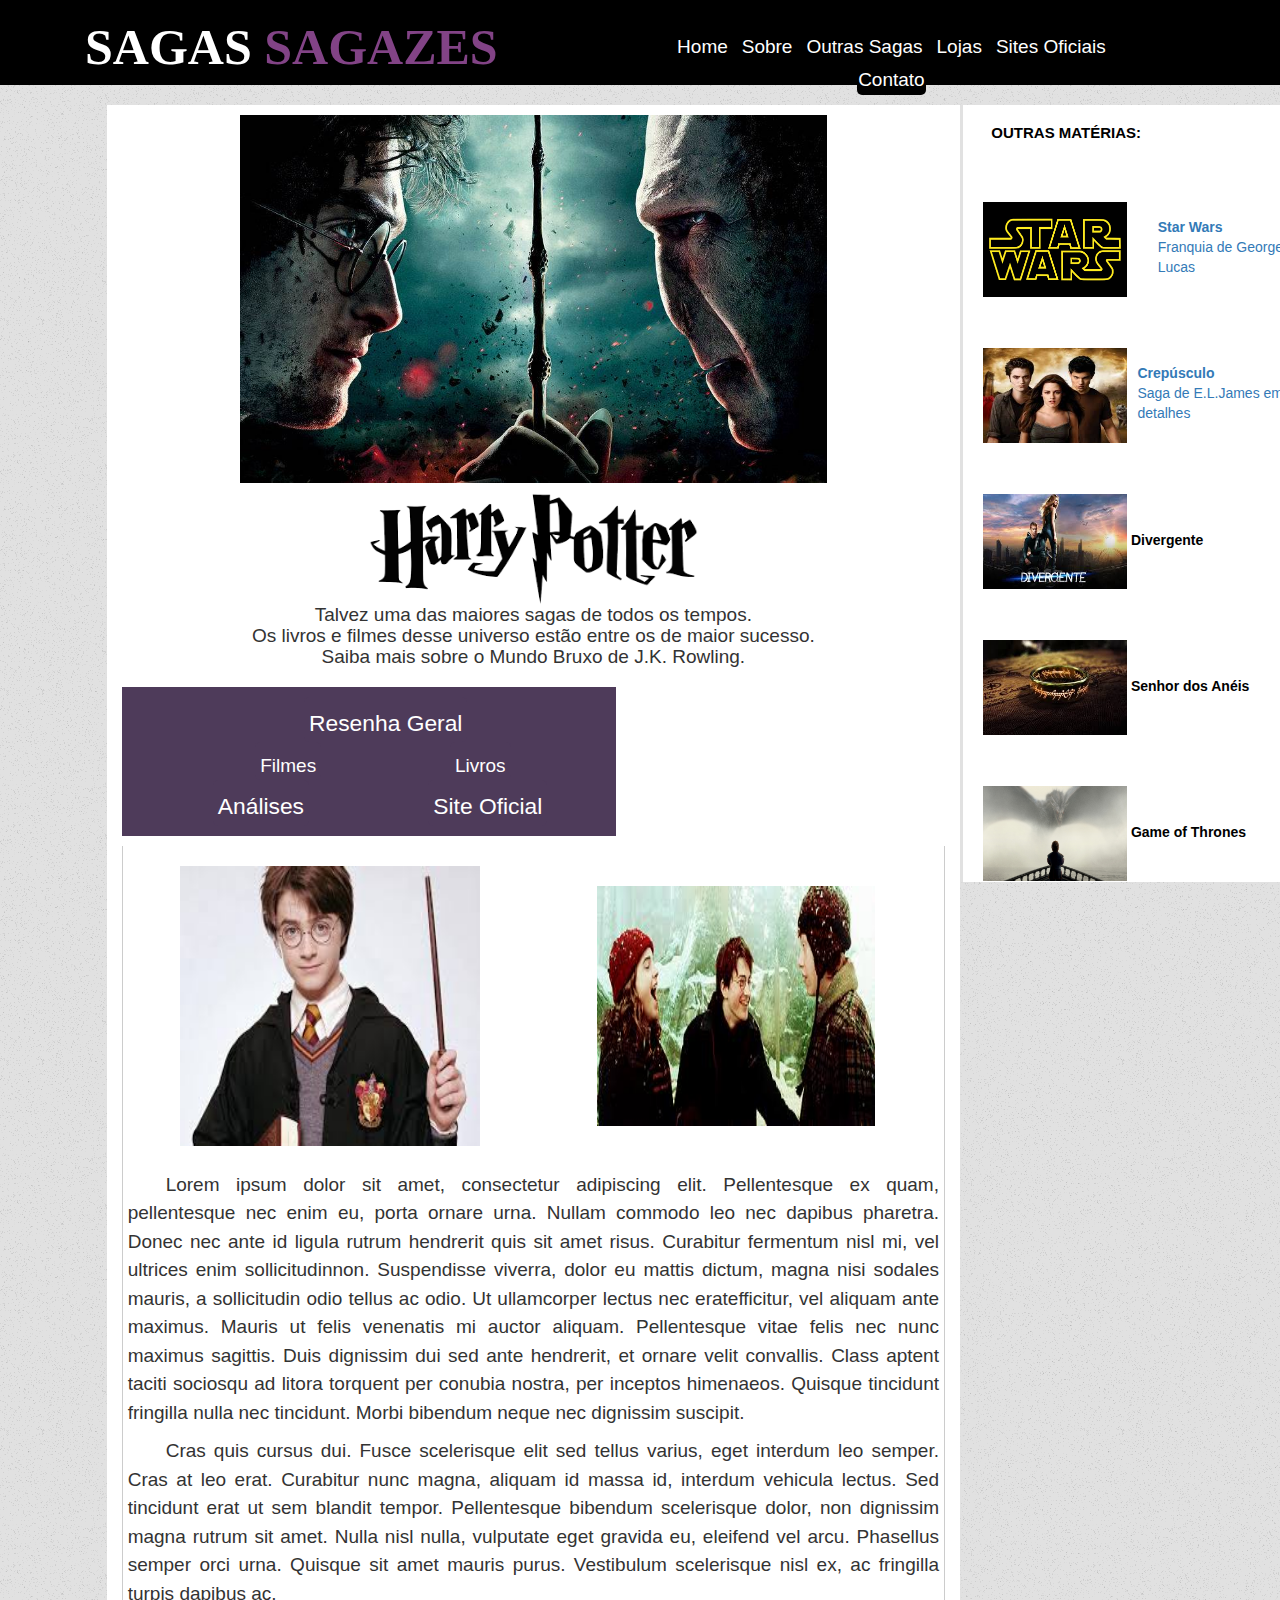
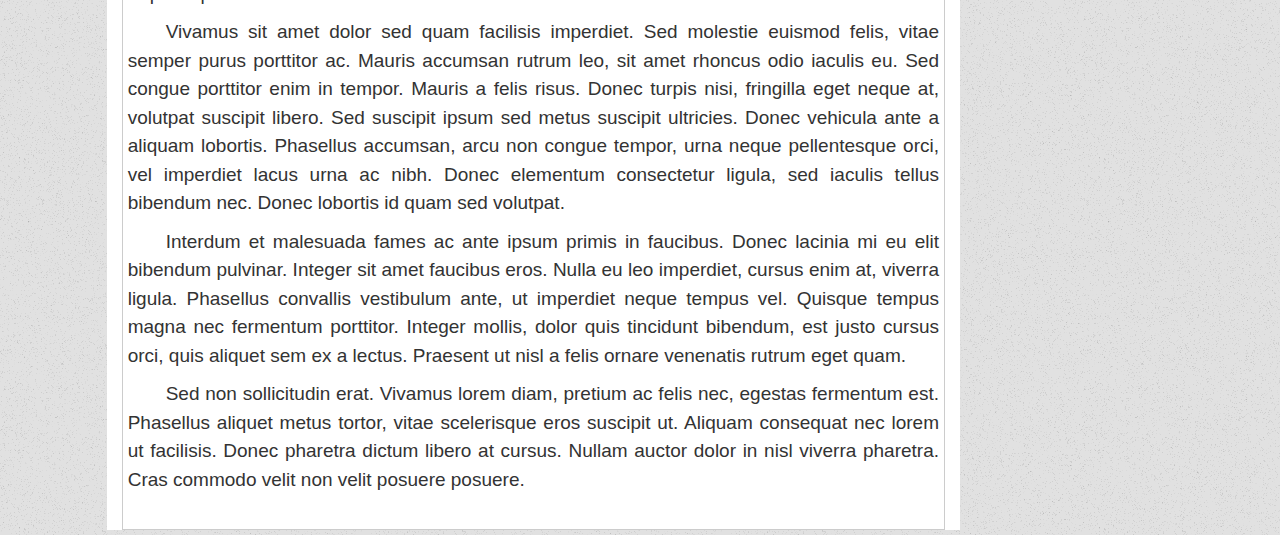
==== commit b7996a8f: "trabalho design web 4º bimestre." ====
--- a/paghp.html
+++ b/paghp.html
@@ -6,7 +6,7 @@
     <link rel="icon" href="./css/S.png" type="image/x-icon" />
 	<link rel="stylesheet" href="./css/layouthp.css">
     <link rel="stylesheet" href="./css/bootstrap/css/bootstrap.min.css">
-    <link rel="stylesheet" href="./css/font-awesome-4.7.0/css/font-awesome.min.css">
+    <link rel="stylesheet" href="./css/font-awesome/css/font-awesome.min.css">
     <script type="text/javascript" src="javascript.js"></script>
    </head>
    <body>
@@ -34,7 +34,7 @@
 		Saiba mais sobre o Mundo Bruxo de J.K. Rowling.</p></h1>
 
     	<div id="nav">
-  			<ul class="col-sm-12 col-md-6" id="ul1">
+  			<ul class="col-sm-12 col-md-12" id="ul1">
 	            <button class="tablinks" id="ul-button-1" onclick="openConteudo(event, 'conteudo')">Resenha Geral</button>
 	            <div class="dropdown" >
                   <button class="dropbtn" id="ul-button-1">Filmes</button>
@@ -65,10 +65,7 @@
 					</div>
 				  </div>
 				</div>
-            </ul>
-            <ul class="col-sm-12 col-md-6" id="ul2">
 	            <button id="ul-button-2">Análises</button>
-	            <button id="ul-button-2">Fan Clubes</button>
 	            <a href="https://www.pottermore.com/" target="_blank"><button id="ul-button-2">Site Oficial</button></a>
          	</ul>
         </div>
@@ -125,8 +122,8 @@
             </div>
             <div id="filme_4" class="tabcontent" style="display: none;">
 
-                <div id="img"><img src="css/calicedefogo2.jpg" alt="Harry Potter"/>
-                <img src="css/calicedefogo3.jpg" alt="Harry Potter"/></div>
+                <div id="img" class="col-xs-12 col-sm-12 col-md-6"><img src="css/calicedefogo2.jpg" alt="Harry Potter"></div>
+                <div id="img2" class="col-xs-12 col-sm-12 col-md-6"><img src="css/calicedefogo3.jpg" alt="Harry Potter"/></div>
                 <br/>
                 <p>Lorem ipsum dolor sit amet, consectetur adipiscing elit. Pellentesque porta felis id lectus condimentum, vitae luctus ex consectetur. Praesent lobortis ut erat sit amet elementum. Nulla vel congue tortor. Fusce ac dolor aliquet diam semper porta vel in massa. Quisque felis justo, efficitur nec mauris nec, volutpat faucibus dolor. Integer dignissim in velit eu imperdiet. Mauris venenatis condimentum dui. Donec dapibus laoreet mattis. Sed mollis ac ligula id rhoncus. Ut sit amet accumsan nisi. Praesent fringilla faucibus nisi, et fermentum mi dictum a. Nam metus nulla, aliquet eu quam eu, rutrum lobortis elit. Proin augue enim, feugiat a tincidunt a, efficitur sed ex. Fusce a erat eu metus auctor ultricies nec ut lacus. Nulla convallis nibh a iaculis fringilla.</p>
 
@@ -136,8 +133,8 @@
             </div>
             <div id="filme_5" class="tabcontent" style="display: none;">
 
-                <div id="img"><img src="css/ordemdafenix2.jpg" alt="Harry Potter"/>
-                <img src="css/ordemdafenix3.jpg" alt="Harry Potter"/></div>
+                <div id="img" class="col-xs-12 col-sm-12 col-md-6"><img src="css/ordemdafenix2.jpg" alt="Harry Potter"/></div>
+                <div id="img2" class="col-xs-12 col-sm-12 col-md-6"><img src="css/ordemdafenix3.jpg" alt="Harry Potter"/></div>
                 <br/>
                 <p>Lorem ipsum dolor sit amet, consectetur adipiscing elit. Pellentesque porta felis id lectus condimentum, vitae luctus ex consectetur. Praesent lobortis ut erat sit amet elementum. Nulla vel congue tortor. Fusce ac dolor aliquet diam semper porta vel in massa. Quisque felis justo, efficitur nec mauris nec, volutpat faucibus dolor. Integer dignissim in velit eu imperdiet. Mauris venenatis condimentum dui. Donec dapibus laoreet mattis. Sed mollis ac ligula id rhoncus. Ut sit amet accumsan nisi. Praesent fringilla faucibus nisi, et fermentum mi dictum a. Nam metus nulla, aliquet eu quam eu, rutrum lobortis elit. Proin augue enim, feugiat a tincidunt a, efficitur sed ex. Fusce a erat eu metus auctor ultricies nec ut lacus. Nulla convallis nibh a iaculis fringilla.</p>
 
@@ -147,8 +144,8 @@
             </div>
             <div id="filme_6" class="tabcontent" style="display: none;">
 
-                <div id="img"><img src="css/enigmadoprincipe2.jpg" alt="Harry Potter"/>
-                <img src="css/enigmadoprincipe3.jpg" alt="Harry Potter"/></div>
+                <div id="img" class="col-xs-12 col-sm-12 col-md-6"><img src="css/enigmadoprincipe2.jpg" alt="Harry Potter"/></div>
+                <div id="img2" class="col-xs-12 col-sm-12 col-md-6"><img src="css/enigmadoprincipe3.jpg" alt="Harry Potter"/></div>
                 <br/>
                 <p>Lorem ipsum dolor sit amet, consectetur adipiscing elit. Pellentesque porta felis id lectus condimentum, vitae luctus ex consectetur. Praesent lobortis ut erat sit amet elementum. Nulla vel congue tortor. Fusce ac dolor aliquet diam semper porta vel in massa. Quisque felis justo, efficitur nec mauris nec, volutpat faucibus dolor. Integer dignissim in velit eu imperdiet. Mauris venenatis condimentum dui. Donec dapibus laoreet mattis. Sed mollis ac ligula id rhoncus. Ut sit amet accumsan nisi. Praesent fringilla faucibus nisi, et fermentum mi dictum a. Nam metus nulla, aliquet eu quam eu, rutrum lobortis elit. Proin augue enim, feugiat a tincidunt a, efficitur sed ex. Fusce a erat eu metus auctor ultricies nec ut lacus. Nulla convallis nibh a iaculis fringilla.</p>
 
--- a/css/layouthp.css
+++ b/css/layouthp.css
@@ -1,5 +1,5 @@
 html{
-  background-image: url('./background.png')
+  background-image: url('./background.png');
 }
 
 .col-md-offset{
@@ -10,12 +10,102 @@
   width: 100%;
   background-color: #000;
   color: #fff;
-  height: inherit;
+  height: 150px;
+}
+
+main h4{
+  font-weight: bolder;
 }
 
 header h1{
-  font-size: 25px;
+  font-size: 50px;
   font-family: Harlow Solid Italic;
+}
+
+#h1{
+  text-align: center;
+}
+
+@media(min-width: 992px){
+  #h1{
+    text-align: left;
+    margin-left: 150px;
+    margin-top: 10px;
+    margin-bottom: 5px;
+  }
+
+  header{
+    height: 85px;
+  }
+  header ul{
+    margin-right: 60px;
+    margin-top: 5.5% !important;
+  }
+
+  #principal, #conteudo{
+    font-size: 19px !important;
+  }
+
+  body{
+    font-size: 100%;
+  }
+
+  main h1 p{
+    font-size: 19px !important;
+  }
+
+  main{
+    font-size: 19px !important;
+  }
+
+  .container{
+    margin: 0 auto;
+  }
+
+  header button{
+    border-radius: 5px;
+    text-decoration: none;
+    background-color: #000;
+    border:none;
+    display:inline;
+    margin-right: 1.5%;
+    padding:0.7% 0.3% 0.5% 0.3% !important;
+    font-size: 19px !important;
+  }
+  #h1 h1{
+    font-size: 40px !important;
+    font-family: Harlow Solid Italic;
+  }
+  #ul1{
+    width: 60% !important;
+    font-size: 19px !important;
+  }
+
+  #tab1{
+    font-size:19px !important;
+  }
+
+  #ul-button-1{
+    margin-left: 4em !important;
+    margin-right: 0px;
+  }
+
+  #ul2{
+    width: 40% !important;
+    font-size: 19px !important;
+  }
+
+  #ul-button-2{
+    margin-right: 2em !important;
+  }
+
+  .dropbtn{
+    font-size:19px !important;
+  }
+
+  .dropdown-content{
+    font-size: 19px !important;
+  }
 }
 
 header span{
@@ -23,8 +113,14 @@
 }
 
 header ul{
-  margin-top: 4%;
-  text-align: center;
+  margin-top: 0px;
+  padding: 0px;
+  text-align: center;
+}
+
+header a:link{
+  color: #fff;
+  text-decoration: none;
 }
 
 header button{
@@ -33,8 +129,9 @@
   background-color: #000;
   border:none;
   display:inline;
+  font-size: 200%;
   margin-right: 1.5%;
-  padding:0.7% 0.3% 0.5% 0.3%;
+  padding:1.4% 0.6% 1% 0.6%;
 }
 
 button:hover{
@@ -49,17 +146,20 @@
 }
 
 main{
-   margin-bottom: 5px;
-  max-width: 1200px;
+  font-size: 160%;
+  margin-bottom: 5px;
   background-color: #fff;
   height: inherit;
 }
 main h1{
+  font-size: 150%;
   text-align: center;
 }
 main h1 p{
-  font-size: 16px;
-   text-align: center;
+  text-align: center;
+}
+main h5{
+  font-weight: bolder;
 }
 
 #first-img{
@@ -88,26 +188,36 @@
 #ul1{
   text-align: center;
   padding: 10px 0px 10px 0px;
-  font-size: 19px;
+  
   height: inherit;
+  width: 100%;
   background-color: #4E3B5A;
 }
 
+#principal, #conteudo{
+  font-size: 120%
+}
+
 #ul-button-1{
-  margin-left: 2em;
+  font-size: 120%;
+  margin-left: 1em;
+  margin-right: 2.5em;
   padding: 10px 5px 25px 5px;
 }
 
 #ul2{
   text-align: center;
   padding: 10px 0px 10px 0px;
-  font-size: 19px;
+  
   height: inherit;
+  width: 100%;
   background-color: #4E3B5A;
 }
 
 #ul-button-2{
-  margin-right: 2em;
+  font-size: 120%;
+  margin-left: 3em;
+  margin-right: 0em;
   padding: 10px 5px 25px 5px;
 }
 
@@ -182,7 +292,7 @@
 }
 
 #tab1{
-  font-size: 19px;
+  font-size: 120%;
 }
 div.tab button {
     background-color: inherit;
@@ -214,7 +324,7 @@
     background-color: #4E3B5A;
     color: white;
     padding: 10px 5px 25px 5px;
-    font-size: 19px;
+    font-size: 120%;
     border: none;
     cursor: pointer;
 }
@@ -225,7 +335,7 @@
 }
 
 .dropdown-content {
-    font-size: 18px !important;
+    font-size: 21px;
     border:1px solid #f1f1f1;
     background-color: #4E3B5A;
     display: none;
@@ -234,6 +344,7 @@
     min-width: 400px;
     box-shadow: 0px 8px 16px 0px rgba(0,0,0,0.2);
     z-index: 1;
+    transition: 0.5s;
 }
 
 .dropdown-content li {
@@ -250,7 +361,6 @@
 
 .dropdown:onclick .dropdown-content{
   display: block;
-  transition: 0.5s;
 }
 
 .dropdown:hover .dropbtn {
